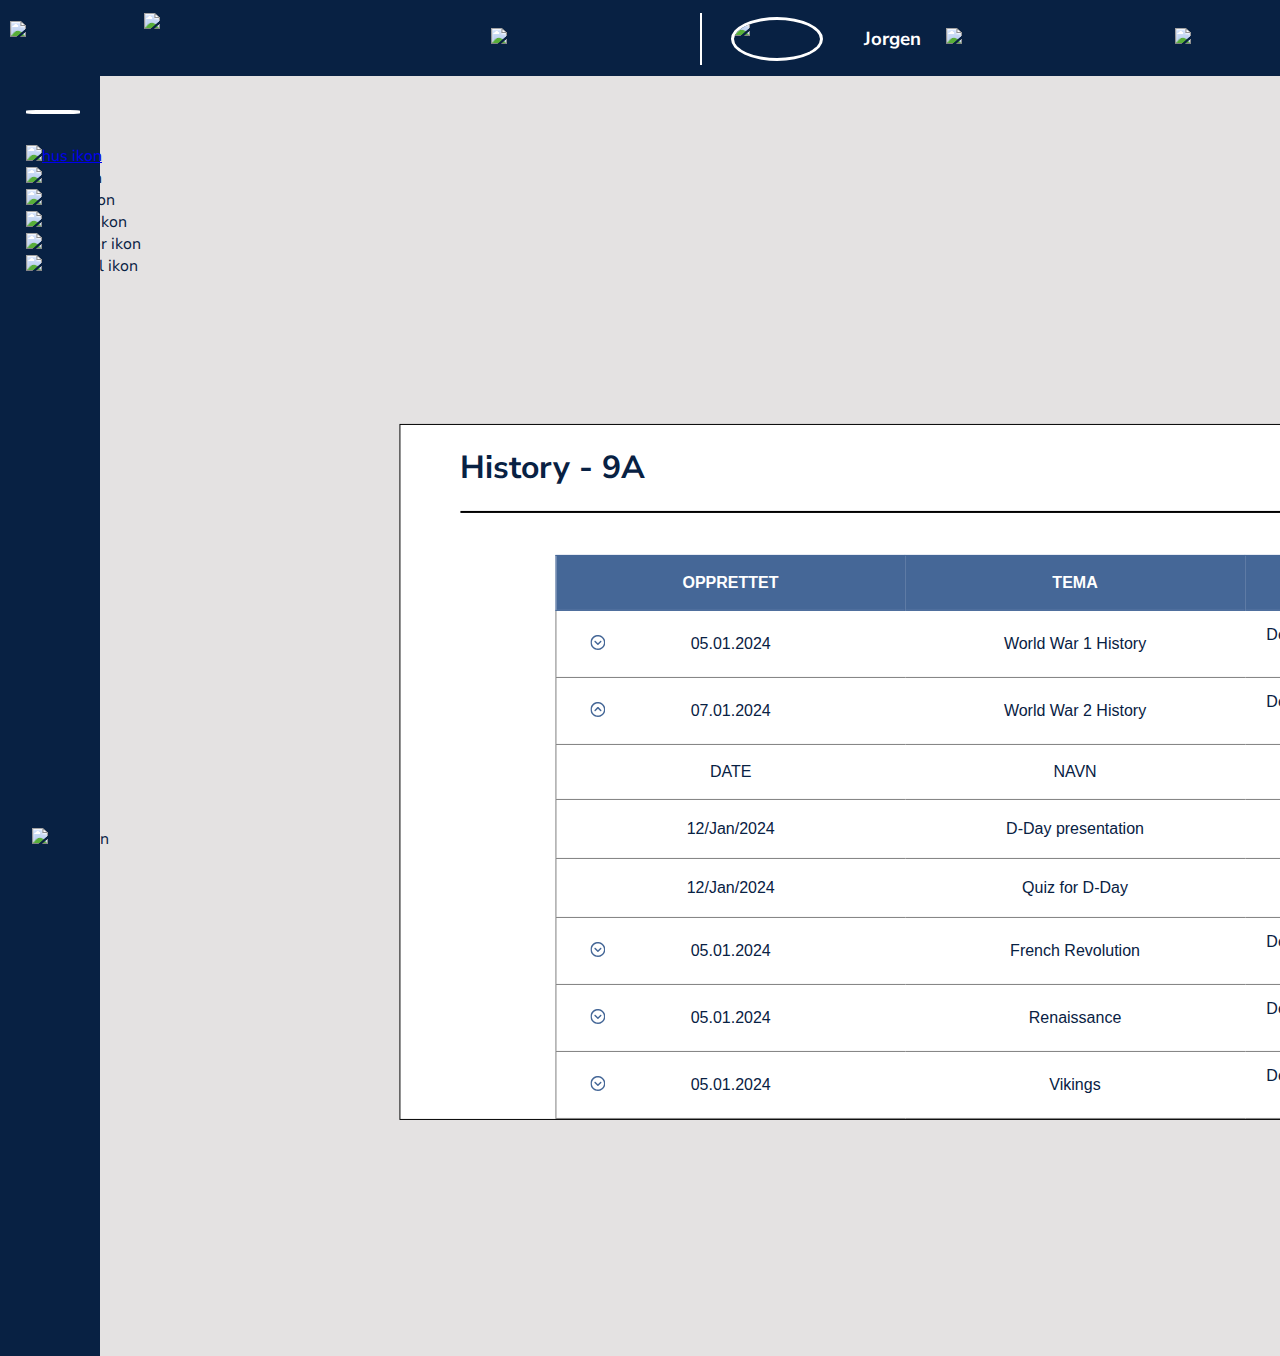
==== materials.html @ 899fd6a4 "Changes" ====
<!DOCTYPE html>
<html lang="en">
<head>
    <meta charset="UTF-8">
    <meta name="viewport" content="width=device-width, initial-scale=1.0">
    <link rel="stylesheet" href="./wrk.css">
    <link rel="preconnect" href="https://fonts.googleapis.com">
    <link rel="preconnect" href="https://fonts.gstatic.com" crossorigin>
    <link href="https://fonts.googleapis.com/css2?family=Nunito+Sans:opsz,wght@6..12,700&display=swap" rel="stylesheet">
    <title>Site2</title>
</head>
<body>
    <header>

        <div id="top">

            <div id="topLeft">

                <div id="img"><img src="../Images/logo.svg" alt="FlytIt Logo" width="90px"></div>

                <div id="barmnu"><img src="../Images/Bar_menu.svg" alt="The bar menu" width="24px"></div>
            </div>

            <div id="topRight">

                <div id="bell"><img src="../Images/Notific.svg" alt="The notification button" width="25px"></div>


                <div class="line"></div>

                <div><img id="jorg" src="../Images/jorgen.svg" alt="Placeholder" width="52px"></div>

                <div id="name">
                    <h3>Jorgen</h3>
                </div>

                <div id="arrow"><img src="../Images/arrow.svg" alt="An arrow nex to the name" width="15px"></div>

                <div id="info"><img src="../Images/info.svg" alt="Info button" width="30px"></div>
            </div>

            
        </header>
        <div id="left">

            <div id="leftbottom">

                <div id="exit"><img src="../Images/exit.svg" alt="exit ikon" width="30px"></div>

            </div>

            <div id="lefttop">

                <div class="lline"></div>

                <div id="house"><a href="index.html"><img src="../Images/house.svg" alt="hus ikon" width="50"></a></div>

                <div id="book"><img src="../Images/book.svg" alt="bok ikon" width="50"></div>

                <div id="ai"><img src="../Images/ai.svg" alt="robot ikon" width="50"></div>

                <div id="persona"><img src="../Images/persona.svg" alt="Person ikon" width="50"></div>

                <div id="calendar"><img src="../Images/calendar.svg" alt="Kalender ikon" width="50"></div>

                <div id="cog"><img src="../Images/cog.svg" alt="Tannjhul ikon" width="50"></div>

            </div>
        <div id="container">
            <div id="container-top">
                <h1>History - 9A</h1>
                <span id="container-line"></span>
            <br><br>
                <table id="table" frame=box rules=rows>

                    <thead>

                        <tr>
                            <th>OPPRETTET</th>
                            <th>TEMA</th>
                            <th>BESKRIVELSE</th>
                            <th>MATERIALLER</th>
                            <th><img src="./images/3dots.svg" alt=""></th>
                        </tr></thead>

                        <tbody>

                            <tr>
                                <td class="mvarrw"><img src="./images/arrowdown.svg" alt=""> 05.01.2024</td>
                                <td>World War 1 History</td>
                                <td>Dette emnet handler om å få kunnskap om hva som
                                    skjedde fra start til slutt for World War 1</td>
                                <td>4</td>
                                <td><img src="./images/eyeblu.svg" alt="Øye ikon"></td>
                            </tr>
                            <tr>
                                <td class="mvarrw"><img src="./images/arrowup.svg" alt=""> 07.01.2024</th>
                                <td>World War 2 History</th>
                                <td>Dette emnet handler om å få kunnskap om hva som
                                    skjedde fra start til slutt for World War 2</th>
                                <td>2</th>
                                <td><img src="./images/eyeblu.svg" alt="Øye ikon"></th>
                            </tr>
                            <tr>
                                <td>DATE</th>
                                <td>NAVN</th>
                                <td>BESKRIVELSE</th>
                                <td>TYPE</th>
                                <td><img src="./images/3dotsblack.svg" alt="tre dott ikon"></th>
                            </tr>
                            <tr>
                                <td>12/Jan/2024</th>
                                <td>D-Day presentation</th>
                                <td>Lorem Ipsum</th>
                                <td><img src="./images/undervisning.svg" alt="Undervisnings knapp"></th>
                                <td><img src="./images/eyeblu.svg" alt="Øye ikon" class="eyemv"><img src="./images/download.svg" alt=""></th>
                            </tr>
                            <tr>
                                <td>12/Jan/2024</th>
                                <td>Quiz for D-Day</th>
                                <td>Lorem Ipsum</th>
                                <td><img src="./images/quiz.svg" alt="quiz ikon"></th>
                                <td><img src="./images/eyeblu.svg" alt="Øye ikon" class="eyemv"><img src="./images/download.svg" alt=""></th>
                            </tr>
                            <tr>
                                <td class="mvarrw"><img src="./images/arrowdown.svg" alt=""> 05.01.2024</th>
                                <td>French Revolution</th>
                                <td>Dette emnet handler om å få kunnskap om hva som
                                    skjedde fra start til slutt for World War 2</th>
                                <td>4</th>
                                <td><img src="./images/eyeblu.svg" alt="Øye ikon"></th>
                            </tr>
                            <tr>
                                <td class="mvarrw"><img src="./images/arrowdown.svg" alt=""> 05.01.2024</th>
                                <td>Renaissance</th>
                                <td>Dette emnet handler om å få kunnskap om hva som
                                    skjedde fra start til slutt for World War 2</th>
                                <td>4</th>
                                <td><img src="./images/eyeblu.svg" alt=""></th>
                            </tr>
                            <tr>
                                <td class="mvarrw"><img src="./images/arrowdown.svg" alt=""> 05.01.2024</th>
                                <td>Vikings</th>
                                <td>Dette emnet handler om å få kunnskap om hva som
                                    skjedde fra start til slutt for World War 2</th>
                                <td>4</th>
                                <td><img src="./images/eyeblu.svg" alt=""></th>
                            </tr>

                        </tbody>


                </table>

                </div>
        </div>
</body>
</html>
---- wrk.css ----
/*main body*/

body {
    background-color: rgb(228, 226, 226);
    overflow-x: hidden;
    margin: 0;
    overflow-y: hidden;
    font-family: "Nunito Sans", sans-serif;
    color: #082143;
}
/*The top border */
header {
    display: flex;
    flex-direction: column-reverse;
    /* justify-items: center; */
}
#img {
    position: relative;
    margin-top: 16px;
}

.line {
    border: 1px solid white;
    height: 50px;
    margin: 0px 4px;
    /* margin-right: 20px;
    margin-top: 7px; */
}

#jorg {
    border: 3px solid;
    border-color: white;
    margin-right: 97%;
    border-radius: 100%;
    /* margin-right: 10px;
    margin-top: 7px; */
}

#bell {
    position: relative;
    /* margin-right: 35px;
    margin-top: 19px; */
}

#top {
    height: 70px;
    border: solid;
    background-color: #082143;
    border-color: #082143;
    display: flex;
    top: 0;

}
#name {
    color: white;
    font-family: "Nunito Sans", sans-serif;
}

#topLeft {
    display: flex;
    align-items: center;
    flex-direction: row;
    position: absolute;
    gap: 40px;
    top: 5px;
    left: 10px;

}

#topRight {
    display: flex;
    gap: 10px;
    align-items: center;
    position: absolute;
    right: 10px;
    top: 7px;
    gap: 25px;

}

#barmnu {
    position: relative;

}
/*The left border*/

#left {
    height: 100vw;
    width: 100px;
    margin-right: 95%;
    background-color: #082143;
}

#lefttop {
    display: flex;
    flex-direction: column;
    justify-content: center;
    position: absolute;
    top: 110px;
    left: 26px;
    align-content: space-between;
}

.lline {
    border: 2px solid white;
    width: 50px;
    margin-bottom: 31px;
    border-radius: 19%;
}

#leftbottom {
    display: flex;
    flex-direction: column;
    position: absolute;
    bottom: 50px;
    left: 32px;
}
 /* Containers */
.fag {
    border: solid 2px #082143;
    padding-top: 10px;
    width: 1860px;
    height: 400px;
    background-color: white;
    overflow: inherit;
    color: #082143;
    box-shadow: 0 0 10px rgba(0, 0, 0, 0.9);
    border-radius: 0.5%;

}
#mcontent {
    display: flex;
    flex-direction: column;
    position: absolute;
    left: 450px;
    top: 140px;
    gap: 100px;
}
/* search buttons */
#search {
    position: absolute;
    right: 62px;
    top: 35px;
    
}
#search input {
    height: 30px;
    width: 215px;
    padding-left: 40px;
    border-radius: 3%;
    background-color: #E7EBF2;
    text-align: left center;    

}
#searchbutton {

    position: absolute;
    top: 7px;
    left: 14px;
}

#search2 {
    position: absolute;
    right: 62px;
    padding-left: 1528px;
    bottom: 485px;


}
#search2 input {
    height: 30px;
    width: 215px;
    padding-left: 40px;
    background-color: #E7EBF2;
    text-align: left center;
    border-radius: 3%;
}
#searchbutton2 {
    position: absolute;
    top: 7px;
    right: 230px;
}

/* The upper container*/

#mfag {
    display: flex;
    padding-left: 40px;
    font-family: 'Gill Sans', 'Gill Sans MT', Calibri, 'Trebuchet MS', sans-serif;
    color: #082143;
}

#fagcont {
    display: flex;
    justify-content: flex-start;
    margin-right: -px;
}

#fagline {
    border: 1px #082143 solid;
    position: absolute;
    width: 1760px;
    top: 80px;
    left: 40px;
}
/* The subject boxes */
#history {
    border: solid 1px #082143;
    position: relative;
    text-align: center;
    margin-right: 5px;
    padding: 0 25px;
    display: flex;
    flex-direction: column;
    align-items: stretch;
    text-align: start;
    text-decoration: #082143;
    margin-left: 40px;
    font-family: 'Gill Sans', 'Gill Sans MT', Calibri, 'Trebuchet MS', sans-serif;
    color: #082143;
}

#engelsk {
    border: solid 1px black;
    position: relative;
    text-align: center;
    margin-right: 10px;
    padding: 0 25px;
    display: flex;
    flex-direction: column;
    align-items: stretch;
    text-align: start;
    text-decoration: #082143;
    margin-left: 40px;
    font-family: 'Gill Sans', 'Gill Sans MT', Calibri, 'Trebuchet MS', sans-serif;
    color: #082143;
}

#liv {
    border: solid 1px black;
    position: relative;
    text-align: center;
    margin-right: 10px;
    padding: 0 25px;
    display: flex;
    flex-direction: column;
    align-items: stretch;
    text-align: start;
    text-decoration: #082143;
    margin-left: 40px;
    font-family: 'Gill Sans', 'Gill Sans MT', Calibri, 'Trebuchet MS', sans-serif;
    color: #082143;
    box-shadow: 0 0 10px rgba(0, 0, 0, 0,5);
}

#physics {
    border: solid 1px black;
    text-align: center;
    margin-right: 50px;
    padding: 0 25px;
    display: flex;
    flex-direction: column;
    align-items: stretch;
    text-align: start;
    text-decoration: #082143;
    margin-left: 40px;
    font-family: 'Gill Sans', 'Gill Sans MT', Calibri, 'Trebuchet MS', sans-serif;
    color: #082143;
}

/* subsettings for subject boxes */

.space {
    margin-bottom: 50px;
}

#physics ul p{
    margin-left: -65px;
    padding-left: 40px;
    margin-bottom: -1px;
}
#history ul p{
    margin-left: -65px;
    padding-left: 40px;
    margin-bottom: -1px;
}
#engelsk ul p{
    margin-left: -65px;
    padding-left: 40px;
    margin-bottom: -1px;
}
#liv ul p{
    margin-left: -65px;
    padding-left: 40px;
    margin-bottom: -1px;
}

.linex {
    margin-top: -12px;
    margin-bottom: -10px;
    color: #082143;
}

#hist_sub {
    display: flex;
    gap: 64px;
    flex-direction: row-reverse;
    align-items: center;
    justify-content: flex-start;
}

#engsub {
    display: flex;
    gap: 64px;
    flex-direction: row;
    align-items: center;
    justify-content: flex-end;
}

#livsub {
    display: flex;
    gap: 64px;
    flex-direction: row;
    align-items: center;
    justify-content: flex-end;
}

#physub {
    display: flex;
    gap: 64px;
    flex-direction: row;
    align-items: center;
    justify-content: flex-end;
}

.tema {
    padding: 0 55px;
    padding-bottom: 0px;
    background-color: white;
    border-color: white;
    border: white solid 1px;
    padding-bottom: 10px;
}

/*lower container */

#minnhold {
    padding-left: 100px;
}
#innline  {
    border: 1px #082143 solid;
    position: absolute;
    width: 1700px;
    bottom: 475px;
    left: 99px;
    color: #082143;
}

#mittinnholdcontainer {
    height: 545px;
    color: #082143;
}

/* Tabel settings */

#tabel {
    width: 90%;
    margin: auto;
    box-shadow: 0 0 5px rgba(0, 0, 0, 0.4);
}
#tabel tr td {
    text-align: center;
    padding-top: 18px;
    padding-bottom: 18px;
}
#tabel tr th {
    background-color: #456797;
    border: #456797 solid 1px;
    border-width: 1px;
    padding: 15px 0 ;
    color: white;
}
.grey {
    color: grey;
}
#blue {
    background-color: #E0E8F4;
    border-left: 2px #456797 solid;
    border-top: 2px #456797 solid;
    border-right: 2px #456797 solid;
}
.blueextra{
    border-left: 2px #456797 solid;
    border-right: 2px #456797 solid;
}
#bordfix1 {
    border-bottom: 2px #456797 solid;
}
#bordfix2 {
    border-bottom: 2px #456797 solid;
}
.eye{
    width: 20px;
}

.mvarrw img{
    left: 130px;
    position: absolute;
    color: #082143;
}
tr {
    font-family: 'Gill Sans', 'Gill Sans MT', Calibri, 'Trebuchet MS', sans-serif;
}
#arrwdwn img {
    left: 130px;
    position: absolute;
}


/* ------------------------------------------- */


#container {
    border: black 1px solid;
    position: relative;
    width: 1900px;
    translate: 21% 50%;
    background-color: white;

}
#container-top {
    position: relative;
    left: 60px;
}
#container-line {
    border: black 1px solid;
    position: absolute;
    width: 1000px;
    margin-bottom: 100px;
}
table {
    margin: auto;
    width: 90%;

}
#table tr td {
    text-align: center;
    padding-top: 15px;
    padding-bottom: 15px;
}
#table tr th {
    background-color: #456797;
    border: #456797 solid 1px;
    border-width: 1px;
    padding: 15px 0 ;
    color: white;
    width: 10px;
}
.eyemv {
    margin-right: 30px;
    padding-top: 3px;
}
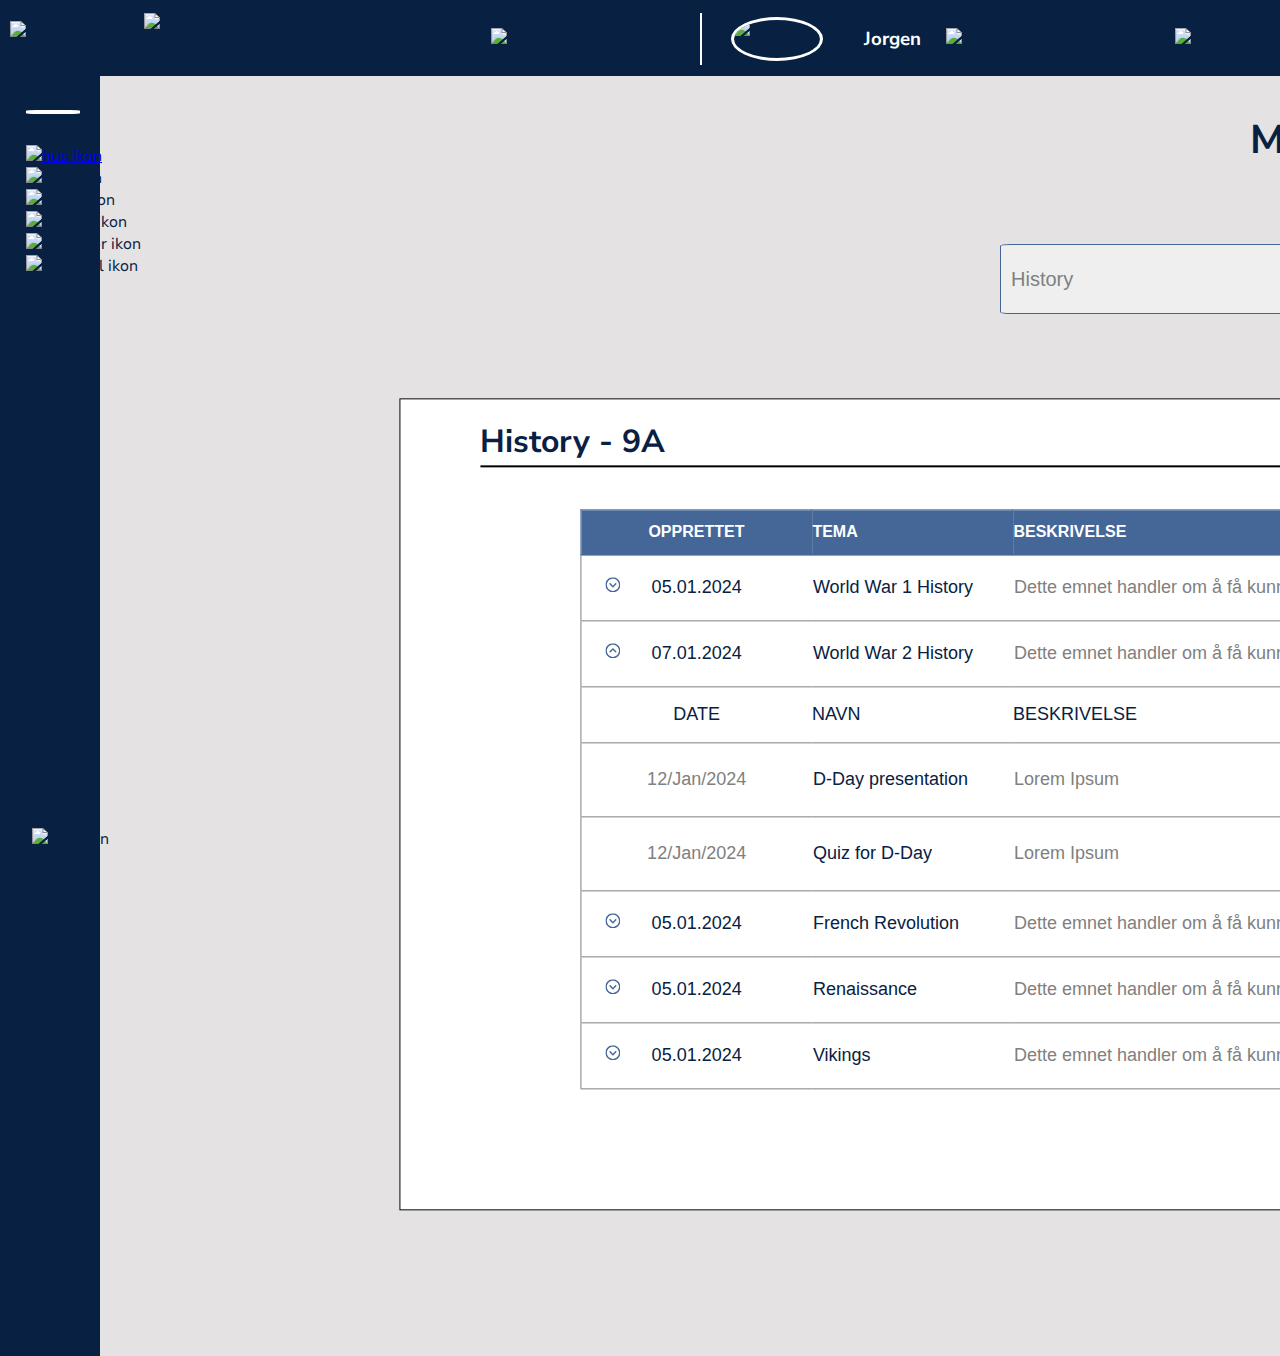
==== commit 437e888b: "Changes" ====
--- a/materials.html
+++ b/materials.html
@@ -65,7 +65,24 @@
 
                 <div id="cog"><img src="../Images/cog.svg" alt="Tannjhul ikon" width="50"></div>
 
+
             </div>
+
+            <div id="title"><H1>Mitt materiale <img src="./images/table1.svg" width="40px" alt="" id="picmove"> <img src="./images/table2.svg" alt="" width="40px"></H1></div>
+
+            <div id="box_container">
+                <select name="History" id="selecthistory">
+                    <option value="select">History</option>
+                    <option value="english">English</option>
+                    <option value="select">Placeholder</option>
+                </select>
+                <select name="Class" id="selectclass">
+                    <option value="select">9A</option>
+                    <option value="select">9B</option>
+                    <option value="select">9C</option>
+                </select>
+            </div>
+
         <div id="container">
             <div id="container-top">
                 <h1>History - 9A</h1>
@@ -76,75 +93,75 @@
                     <thead>
 
                         <tr>
-                            <th>OPPRETTET</th>
-                            <th>TEMA</th>
-                            <th>BESKRIVELSE</th>
-                            <th>MATERIALLER</th>
-                            <th><img src="./images/3dots.svg" alt=""></th>
+                            <th class="less" id="OPPRET">OPPRETTET</th>
+                            <th class="less" id="TEMA">TEMA</th>
+                            <th id="BESK">BESKRIVELSE</th>
+                            <th id="MATERIALL">MATERIALLER</th>
+                            <th id="dots"><img src="./images/3dots.svg" alt=""></th>
                         </tr></thead>
 
                         <tbody>
 
                             <tr>
-                                <td class="mvarrw"><img src="./images/arrowdown.svg" alt=""> 05.01.2024</td>
+                                <td class="mvarrw2" id="centered"><img src="./images/arrowdown.svg" alt=""> 05.01.2024</td>
                                 <td>World War 1 History</td>
-                                <td>Dette emnet handler om å få kunnskap om hva som
+                                <td class="grey">Dette emnet handler om å få kunnskap om hva som
                                     skjedde fra start til slutt for World War 1</td>
-                                <td>4</td>
-                                <td><img src="./images/eyeblu.svg" alt="Øye ikon"></td>
+                                <td id="centered" class="grey">4</td>
+                                <td id="centered"><img src="./images/eyeblu.svg" alt="Øye ikon"></td>
                             </tr>
                             <tr>
-                                <td class="mvarrw"><img src="./images/arrowup.svg" alt=""> 07.01.2024</th>
+                                <td class="mvarrw2" id="centered"><img src="./images/arrowup.svg" alt=""> 07.01.2024</th>
                                 <td>World War 2 History</th>
-                                <td>Dette emnet handler om å få kunnskap om hva som
+                                <td class="grey">Dette emnet handler om å få kunnskap om hva som
                                     skjedde fra start til slutt for World War 2</th>
-                                <td>2</th>
-                                <td><img src="./images/eyeblu.svg" alt="Øye ikon"></th>
+                                <td class="grey" id="centered">2</th>
+                                <td id="centered"><img src="./images/eyeblu.svg" alt="Øye ikon"></th>
+                            </tr>
+                            <tr >
+                                <td id="centered" class="slightlysmal">DATE</th>
+                                <td class="slightlysmal">NAVN</th>
+                                <td class="slightlysmal">BESKRIVELSE</th>
+                                <td id="centered" class="slightlysmal">TYPE</th>
+                                <td id="centered" class="slightlysmal"><img src="./images/3dotsblack.svg" alt="tre dott ikon"></th>
                             </tr>
                             <tr>
-                                <td>DATE</th>
-                                <td>NAVN</th>
-                                <td>BESKRIVELSE</th>
-                                <td>TYPE</th>
-                                <td><img src="./images/3dotsblack.svg" alt="tre dott ikon"></th>
+                                <td class="grey" id="centered">12/Jan/2024</th>
+                                <td>D-Day presentation</th>
+                                <td class="grey">Lorem Ipsum</th>
+                                <td id="centered"><img src="./images/undervisning.svg" alt="Undervisnings knapp"></th>
+                                <td id="centered"><img src="./images/eyeblu.svg" alt="Øye ikon" class="eyemv"><img src="./images/download.svg" alt=""></th>
                             </tr>
                             <tr>
-                                <td>12/Jan/2024</th>
-                                <td>D-Day presentation</th>
-                                <td>Lorem Ipsum</th>
-                                <td><img src="./images/undervisning.svg" alt="Undervisnings knapp"></th>
-                                <td><img src="./images/eyeblu.svg" alt="Øye ikon" class="eyemv"><img src="./images/download.svg" alt=""></th>
+                                <td class="grey" id="centered">12/Jan/2024</th>
+                                <td>Quiz for D-Day</th>
+                                <td class="grey">Lorem Ipsum</th>
+                                <td id="centered"><img src="./images/quiz.svg" alt="quiz ikon"></th>
+                                <td id="centered"><img src="./images/eyeblu.svg" alt="Øye ikon" class="eyemv"><img src="./images/download.svg" alt=""></th>
                             </tr>
                             <tr>
-                                <td>12/Jan/2024</th>
-                                <td>Quiz for D-Day</th>
-                                <td>Lorem Ipsum</th>
-                                <td><img src="./images/quiz.svg" alt="quiz ikon"></th>
-                                <td><img src="./images/eyeblu.svg" alt="Øye ikon" class="eyemv"><img src="./images/download.svg" alt=""></th>
+                                <td class="mvarrw2" id="centered"><img src="./images/arrowdown.svg" alt=""> 05.01.2024</th>
+                                <td>French Revolution</th>
+                                <td class="grey">Dette emnet handler om å få kunnskap om hva som
+                                    skjedde fra start til slutt for World War 2</th>
+                                <td id="centered">4</th>
+                                <td id="centered"><img src="./images/eyeblu.svg" alt="Øye ikon"></th>
                             </tr>
                             <tr>
-                                <td class="mvarrw"><img src="./images/arrowdown.svg" alt=""> 05.01.2024</th>
-                                <td>French Revolution</th>
-                                <td>Dette emnet handler om å få kunnskap om hva som
+                                <td class="mvarrw2" id="centered"><img src="./images/arrowdown.svg" alt=""> 05.01.2024</th>
+                                <td>Renaissance</th>
+                                <td class="grey">Dette emnet handler om å få kunnskap om hva som
                                     skjedde fra start til slutt for World War 2</th>
-                                <td>4</th>
-                                <td><img src="./images/eyeblu.svg" alt="Øye ikon"></th>
+                                <td id="centered">4</th>
+                                <td id="centered"><img src="./images/eyeblu.svg" alt=""></th>
                             </tr>
                             <tr>
-                                <td class="mvarrw"><img src="./images/arrowdown.svg" alt=""> 05.01.2024</th>
-                                <td>Renaissance</th>
-                                <td>Dette emnet handler om å få kunnskap om hva som
+                                <td class="mvarrw2" id="centered"><img src="./images/arrowdown.svg" alt=""> 05.01.2024</th>
+                                <td>Vikings</th>
+                                <td class="grey">Dette emnet handler om å få kunnskap om hva som
                                     skjedde fra start til slutt for World War 2</th>
-                                <td>4</th>
-                                <td><img src="./images/eyeblu.svg" alt=""></th>
-                            </tr>
-                            <tr>
-                                <td class="mvarrw"><img src="./images/arrowdown.svg" alt=""> 05.01.2024</th>
-                                <td>Vikings</th>
-                                <td>Dette emnet handler om å få kunnskap om hva som
-                                    skjedde fra start til slutt for World War 2</th>
-                                <td>4</th>
-                                <td><img src="./images/eyeblu.svg" alt=""></th>
+                                <td id="centered">4</th>
+                                <td id="centered"><img src="./images/eyeblu.svg" alt=""></th>
                             </tr>
 
                         </tbody>
--- a/wrk.css
+++ b/wrk.css
@@ -424,39 +424,136 @@
     border: black 1px solid;
     position: relative;
     width: 1900px;
-    translate: 21% 50%;
+    translate: 21% 35%;
     background-color: white;
+    padding-bottom: 120px;
 
 }
 #container-top {
     position: relative;
-    left: 60px;
+    left: 0px;
 }
 #container-line {
     border: black 1px solid;
     position: absolute;
-    width: 1000px;
-    margin-bottom: 100px;
+    width: 1750px;
+    margin-bottom: 10px;
+    margin-left: 80px;
 }
 table {
-    margin: auto;
-    width: 90%;
-
+    margin-left: 180px;
+
+}
+#OPPRET{
+    width: 230px;
+}
+#TEMA {
+    text-align: left;
+    width: 200px;
+}
+#BESK {
+    text-align: left;
+    width: 800px;
+}
+#MATERIALL {
+
+}
+#dots {
+    width: 120px;
 }
 #table tr td {
-    text-align: center;
-    padding-top: 15px;
-    padding-bottom: 15px;
+    padding-top: 22px;
+    padding-bottom: 22px;
+    font-size: 18px;
 }
 #table tr th {
     background-color: #456797;
     border: #456797 solid 1px;
     border-width: 1px;
-    padding: 15px 0 ;
+    padding: 10px 0 ;
     color: white;
-    width: 10px;
 }
 .eyemv {
-    margin-right: 30px;
+    margin-right: 10px;
     padding-top: 3px;
+}
+.less {
+    width: 250px;
+}
+#centered {
+    text-align: center;
+}
+.mvarrw2 img{
+    left: 205px;
+    position: absolute;
+    color: #082143;
+}
+.slightlysmal {
+    padding: 15px 0 !important;
+}
+#container-top h1 {
+    margin-bottom: 2px;
+    padding-left: 80px;
+}
+#box_container {
+    position: relative;
+    left: 1000px;
+    top: 200px;
+    display: grid;
+    grid-template-columns: 1fr 1fr;
+}
+#selecthistory {
+    width: 350px;
+    height: 70px;
+    padding-left:10px;
+    font-size: 20px;
+    color: grey;
+    appearance: none;
+    background-image: url("../images/linearrow.svg");
+    background-repeat: no-repeat;
+    background-position: right 20px center;
+    background-size: 42px;
+    border-color: #456797;
+    margin-right: 20px;
+    border-radius: 3%;
+}
+
+#selecthistory > option {
+    padding-left: 10px;
+}
+#selectclass > option {
+    padding-left: 10px;
+}
+#selectclass {
+    width: 350px;
+    font-size: 20px;
+    color: grey;
+    appearance: none;
+    background-image: url("../images/linearrow.svg");
+    background-repeat: no-repeat;
+    background-position: right 20px center;
+    background-size: 42px;
+    border-color: #456797;
+    margin-left: 20px;
+    border-radius: 3%;
+    padding-left: 10px;
+}
+#title {
+    display: flex;
+    margin-left: 1250px;
+    flex-direction: row;
+    width: 550px;
+    padding-top: 10px;
+    margin-bottom: -150px;
+    justify-content: flex-start;
+}
+#title H1 {
+    font-size: 40px;
+    color: #082143;
+}
+#picmove {
+    margin-left: 40px;
+}
+#title img {
+    padding-left: 5px;
 }